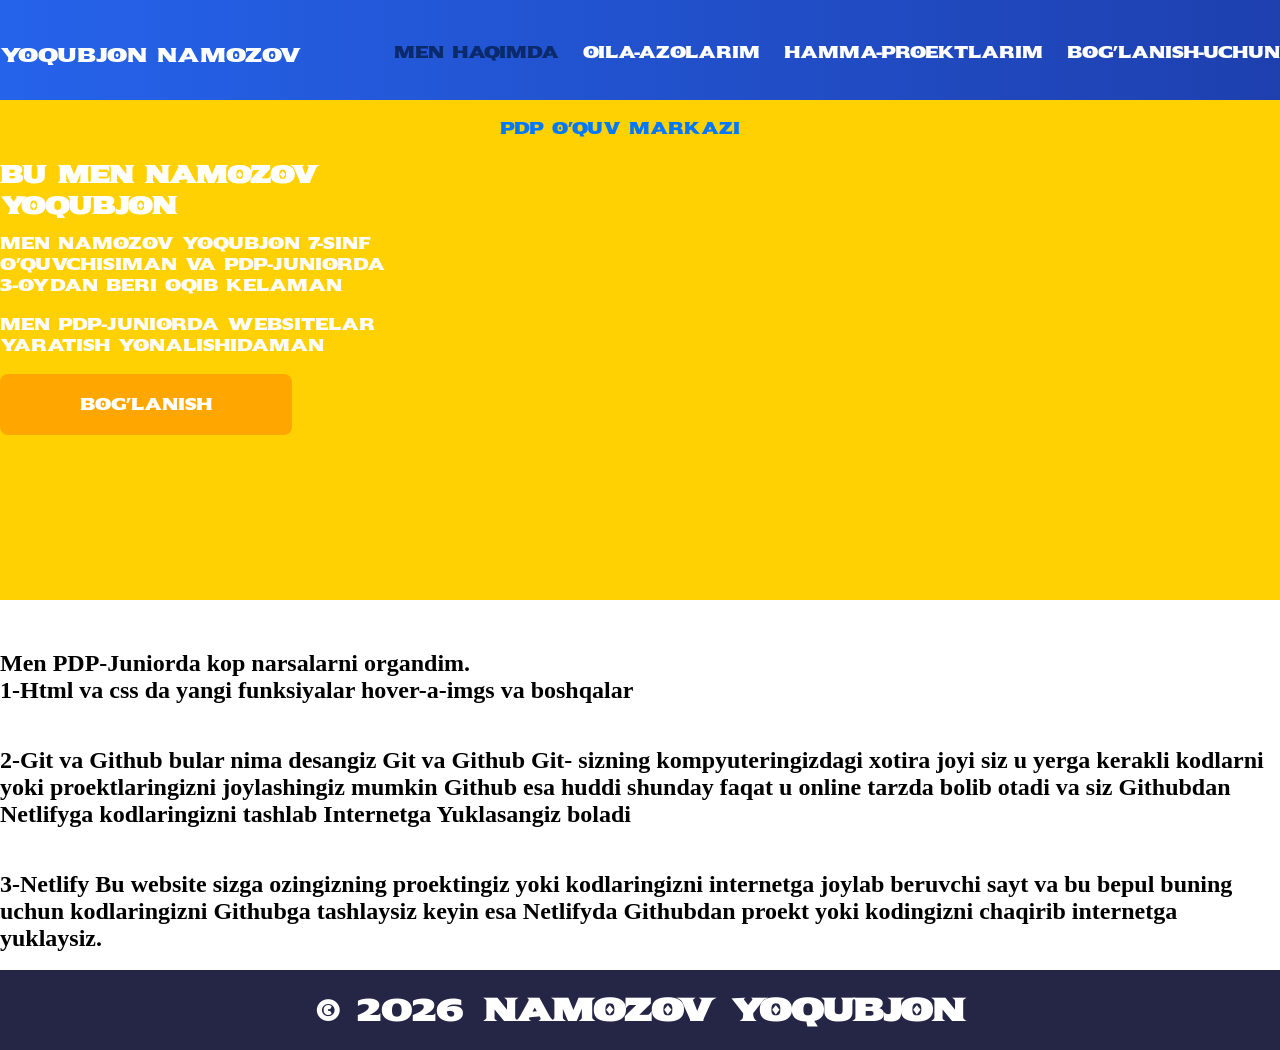
==== index.html @ 9ab438ef "first commit" ====
<!doctype html>
<html lang="en">
  <head>
    <meta charset="UTF-8" />
    <meta name="viewport" content="width=device-width, initial-scale=1.0" />
    <link rel="stylesheet" href="style.css" />
    <link rel="preconnect" href="https://fonts.googleapis.com" />
    <link rel="preconnect" href="https://fonts.gstatic.com" crossorigin />
    <link
      href="https://fonts.googleapis.com/css2?family=Sekuya&display=swap"
      rel="stylesheet"
    />
    <title>Men Haqimda</title>
  </head>
  <body>
    <nav class="navbar">
      <div class="container">
        <div class="wrapper-1">
          <a class="me" href="/index.html">Yoqubjon Namozov</a>

          <ul class="link">
            <li class="links1"><a href="/index.html">Men Haqimda</a></li>
            <li class="links2"><a href="/oilam.html">Oila-Azolarim</a></li>
            <li class="links3"><a href="/proektlarim.html">Hamma-Proektlarim</a></li>
            <li class="links4"><a href="/bog'lanish.html">Bog'lanish-uchun</a></li>
          </ul>
        </div>
      </div>
    </nav>

    <section class="malumotlar">
      <div class="container">
        <div class="wrapper-2">
          <div class="brother-1">
            <a
              style="color: #0077ff; margin-left: 500px; margin-top: 20px"
              href="https://www.instagram.com/pdpuz.junior/"
              >PDP O'quv Markazi</a
            >
            <h1 style="color: #ffffff; margin-top: 20px; font-family: Sekuya">
              Bu men Namozov<br />Yoqubjon
            </h1>
            <p style="color: #fffcfc; margin-top: 12px">
              Men Namozov Yoqubjon 7-sinf <br />
              O'quvchisiman va Pdp-Juniorda <br />
              3-oydan beri oqib kelaman
            </p>
            <p style="color: #fdfcfc; margin-top: 18px; margin-bottom: 38px">
              Men Pdp-Juniorda Websitelar <br />
              yaratish yonalishidaman
            </p>
            <a href="/bog'lanish.html" class="btn">Bog'lanish</a>
          </div>
          <div class="brother-2">
            <img style="border-radius: 9999px;" src="https://picsum.photos/400/400" alt="" />
          </div>
        </div>
      </div>
    </section>

    <section class="organgan-narsalarim">
      <div class="container">
        <span class="the-only">
          <span>
            Men PDP-Juniorda kop narsalarni organdim. <br />
            1-Html va css da yangi funksiyalar hover-a-imgs va boshqalar </span
          ><br />
          <span>
            2-Git va Github bular nima desangiz Git va Github Git- sizning
            kompyuteringizdagi xotira joyi siz u yerga kerakli kodlarni yoki
            proektlaringizni joylashingiz mumkin Github esa huddi shunday faqat
            u online tarzda bolib otadi va siz Githubdan Netlifyga kodlaringizni
            tashlab Internetga Yuklasangiz boladi
          </span><br>
          <span>
            3-Netlify Bu website sizga ozingizning proektingiz yoki
            kodlaringizni internetga joylab beruvchi sayt va bu bepul buning
            uchun kodlaringizni Githubga tashlaysiz keyin esa Netlifyda
            Githubdan proekt yoki kodingizni chaqirib internetga yuklaysiz.
          </span>
        </span>
      </div>
    </section>

    <footer class="footer">
      <p style="color: #ffffff; font-size: 32px;">© 2026 </p>
      <h1 style="font-family: Sekuya; color: #ffffff;">Namozov yoqubjon</h1>
    </footer>
  </body>
</html>
---- style.css ----
* {
  padding: 0;
  margin: 0;
  box-sizing: border-box;
}

.container {
  width: 1280px;
  margin: 0 auto;
}
a {
  text-decoration: none;
  font-family: Sekuya;
}
.links1 a {
  text-decoration: none;
  color: #0B2A6B;
  font-size: 16px;
}
.links2 a {
  text-decoration: none;
  color: #fff;
  font-size: 16px;
}
.links3 a {
  text-decoration: none;
  color: #fff;
  font-size: 16px;
}
.links4 a {
  text-decoration: none;
  color: #fff;
  font-size: 16px;
}

.links1 {
  list-style-type: none;
}

.links2 {
  list-style-type: none;
}

.links3 {
  list-style-type: none;
}

.links4 {
  list-style-type: none;
}

.link {
  display: flex;
  gap: 24px;
}

.navbar {
  background: linear-gradient(90deg, #2563eb 0%, #1e40af 100%);
  height: 100px;
  padding-top: 42px;
}

.wrapper-1 {
  display: flex;
  justify-content: space-between;
}

a:hover {
  color: #00000069;
  transform: scale(1.2);
  transition: all linear;
}

.me {
  color: #ffffff;
  text-decoration: none;
  font-size: 20px;
}

.malumotlar {
  background-color: rgb(255, 209, 2);
  height: 500px;
}

.brother-1 {
  padding-top: 18px;
}

.brother-2{
  margin-top: 28px;
}

.wrapper-2{
  display: flex;
  justify-content: space-between;
}

.btn {
  padding: 20px 80px;
  background-color: rgb(255, 166, 0);
  color: white;
  border-radius: 8px;
  transition: 0.3s all linear;
}

.btn:hover {
  transform: scale(1.2);
}

.organgan-narsalarim {
  height: 250px;
  padding-top: 50px;
}

p {
  font-family: Sekuya;
}

.the-only {
  font-size: 24px;
  color: #000000;
  display: flex;
  flex-direction: column;
  gap: 8px;
  font-weight: 800;
}

.footer{
  background-color: #252646;
  height: 80px;
  margin-top: 120px;
  padding: 10px;
  display: flex;
  gap: 20px;
  align-items: center;
  justify-content: center;
}
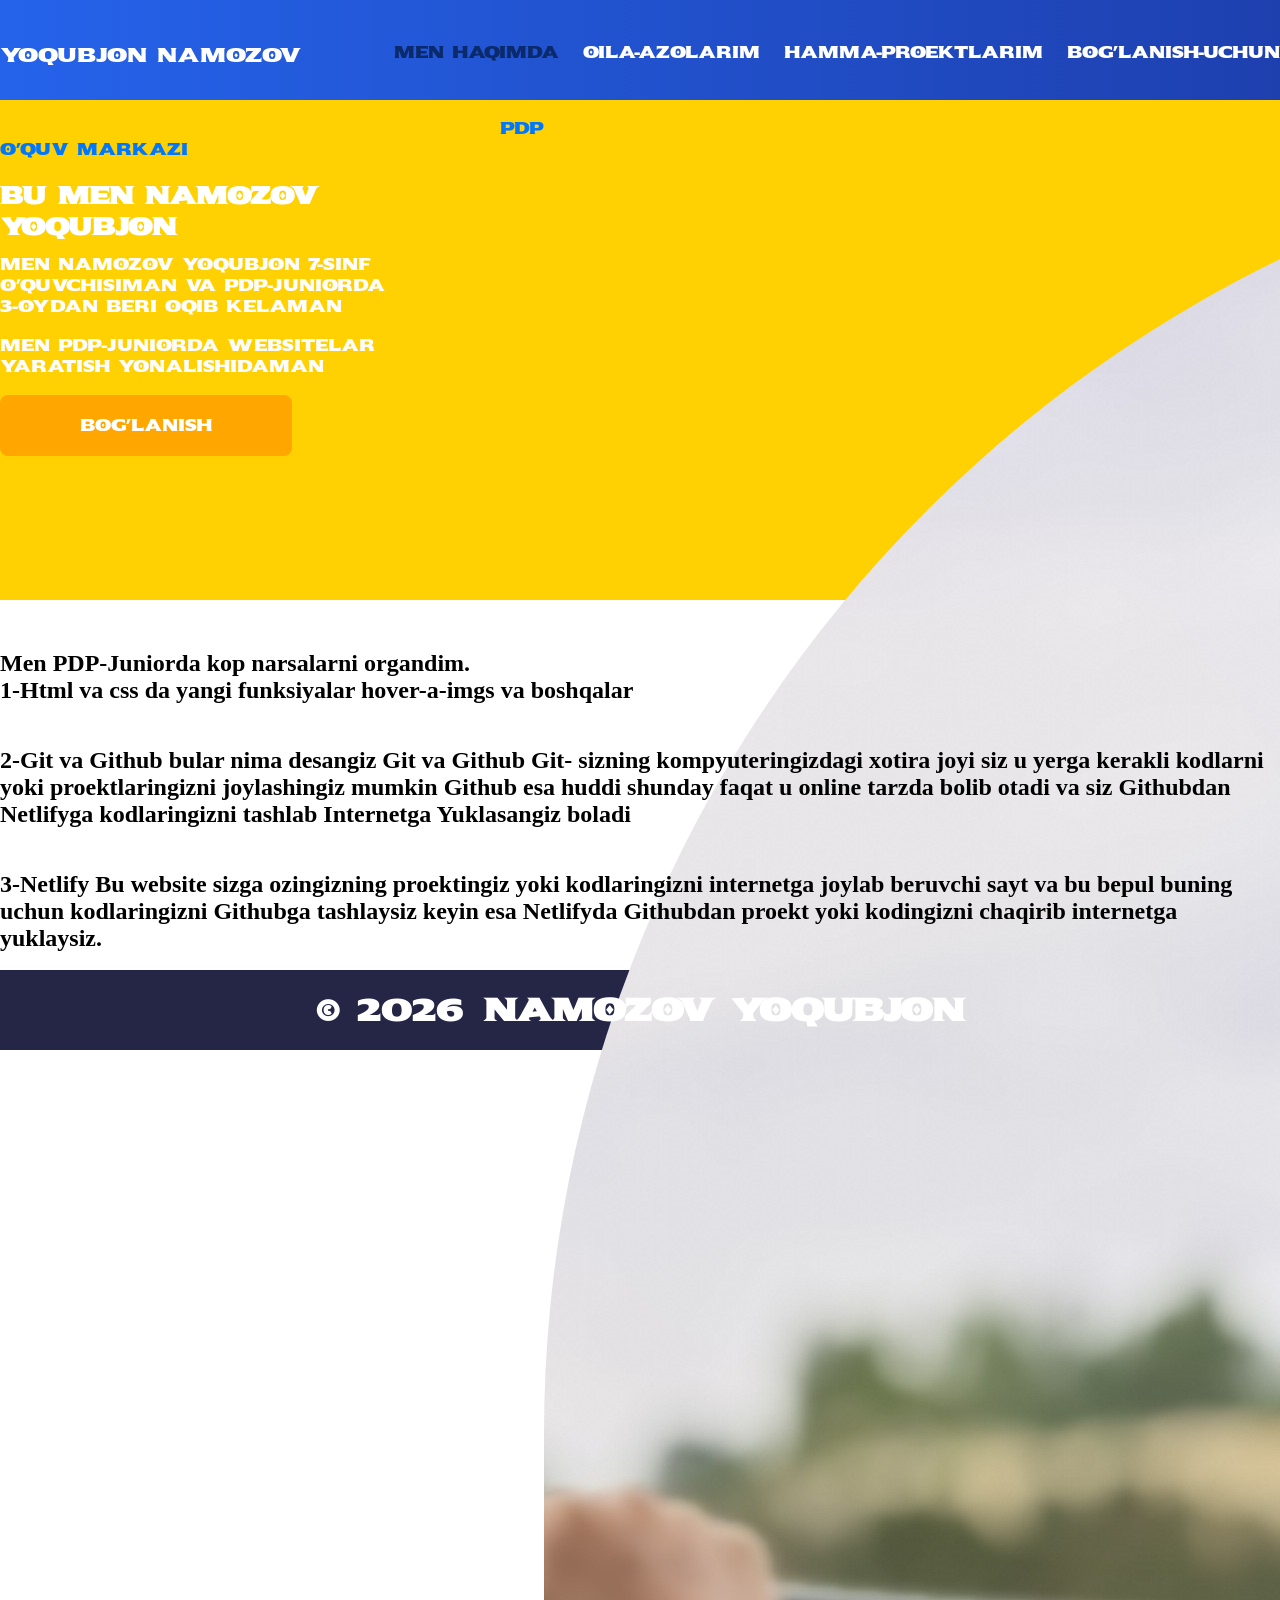
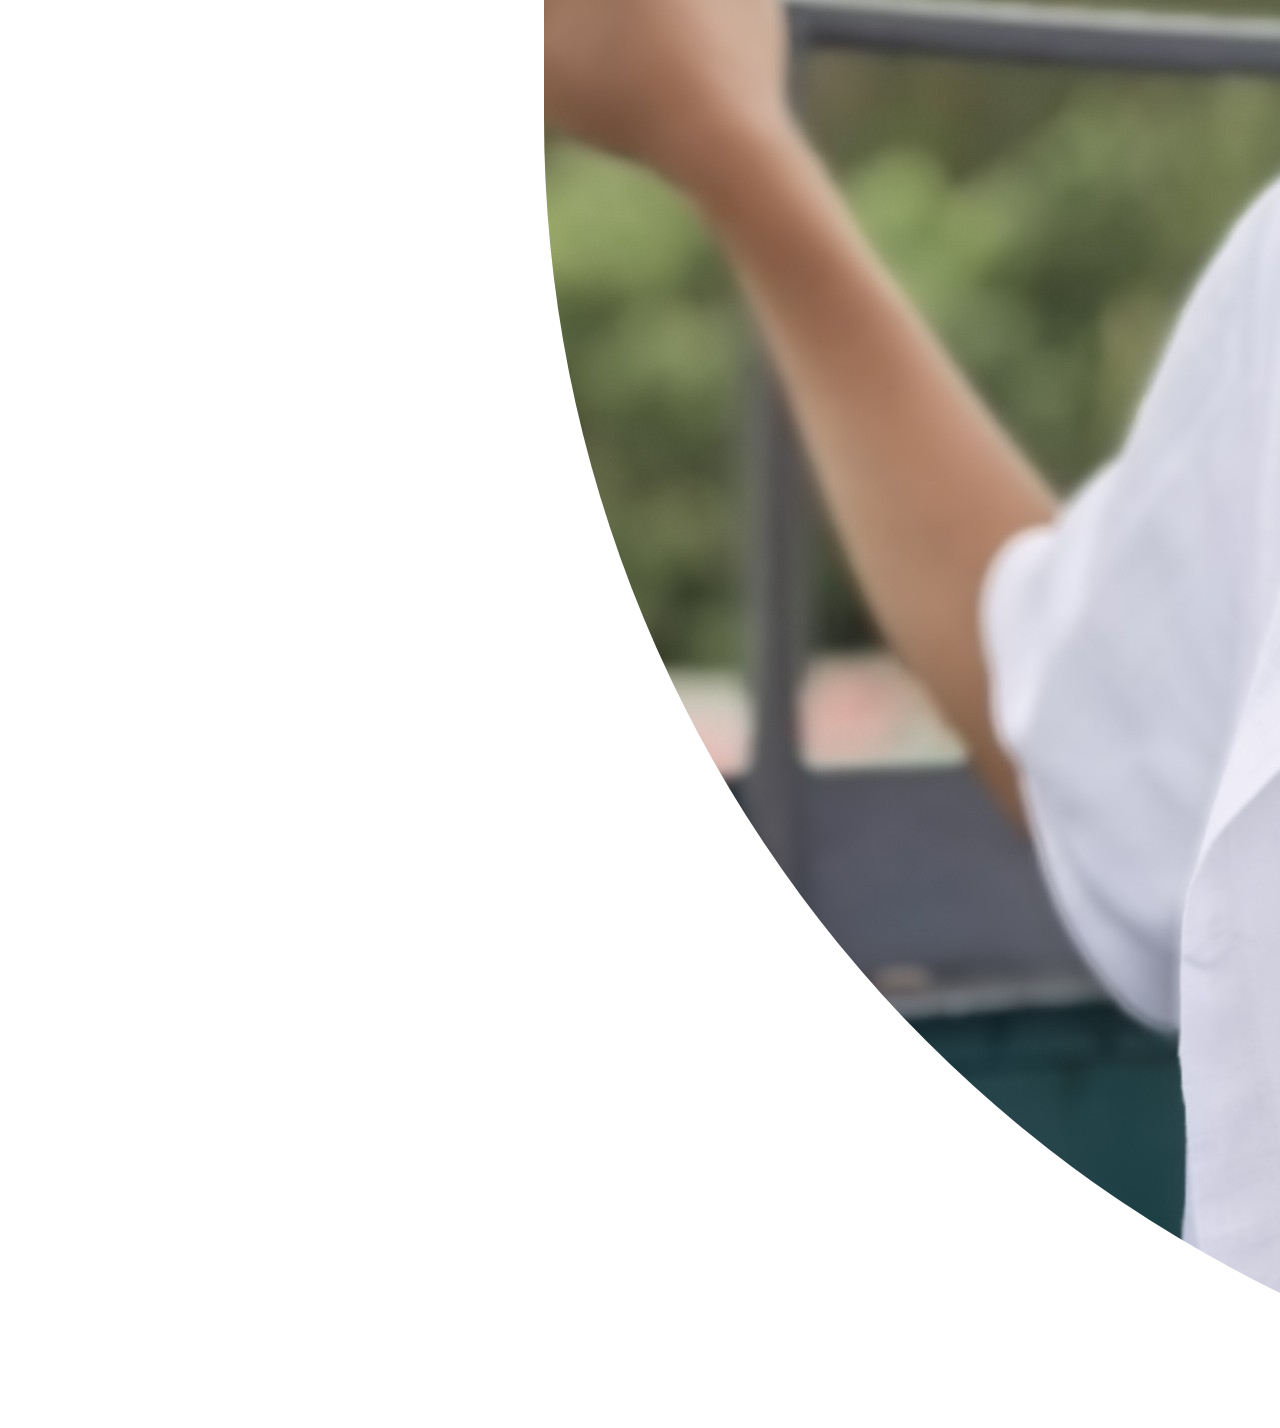
==== commit 80f080ea: "forreal" ====
--- a/index.html
+++ b/index.html
@@ -52,7 +52,7 @@
             <a href="/bog'lanish.html" class="btn">Bog'lanish</a>
           </div>
           <div class="brother-2">
-            <img style="border-radius: 9999px;" src="https://picsum.photos/400/400" alt="" />
+            <img style="border-radius: 9999px; width: 400xp height: 400px;;" src="/imgs/ozim.jpg" alt="" />
           </div>
         </div>
       </div>
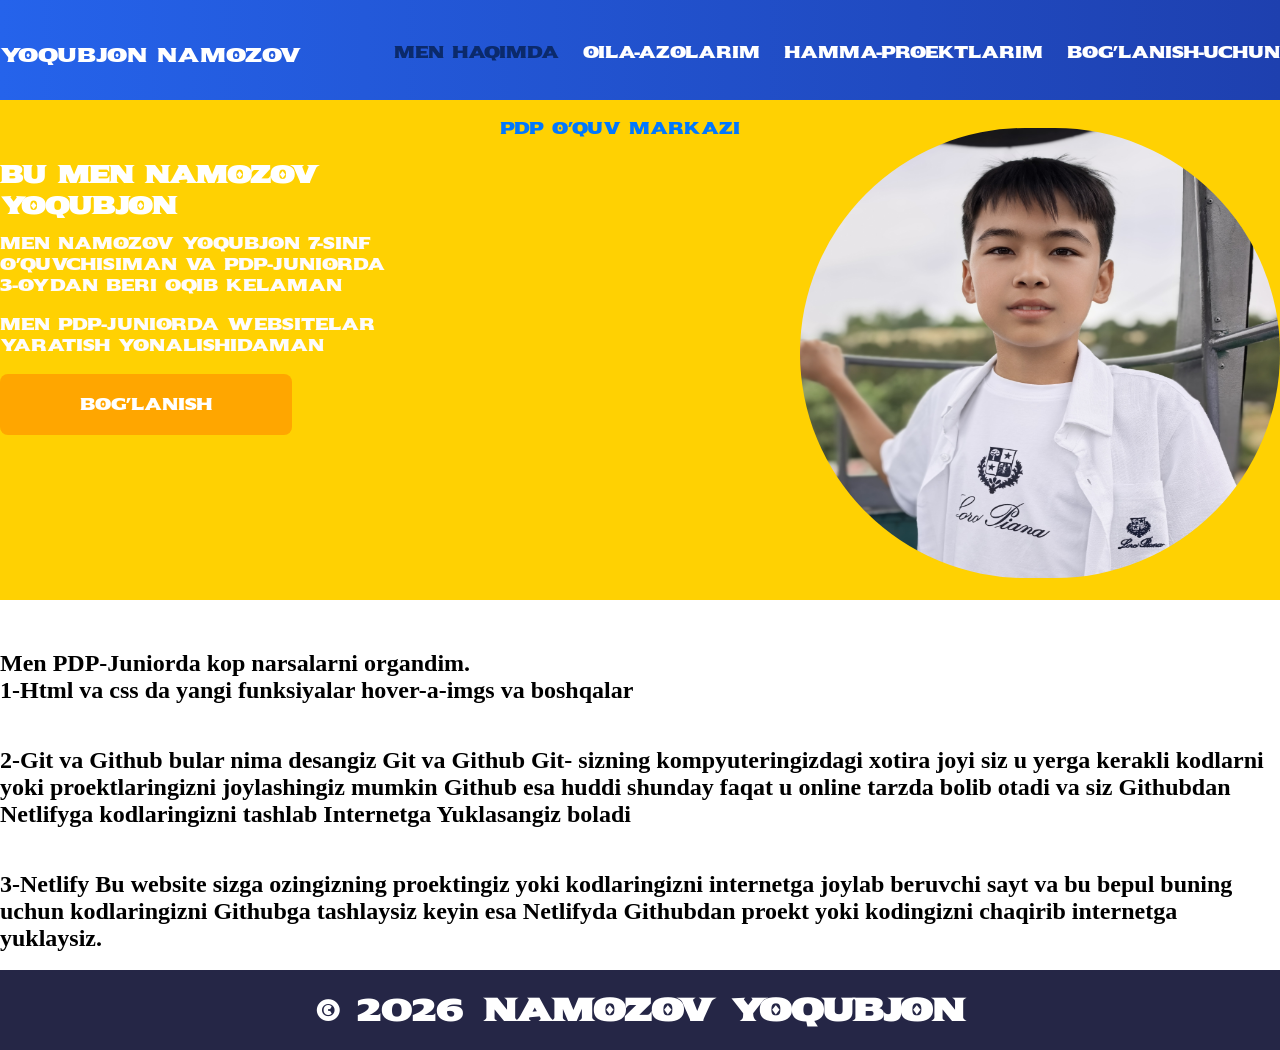
==== commit db559912: "hello" ====
--- a/index.html
+++ b/index.html
@@ -52,7 +52,7 @@
             <a href="/bog'lanish.html" class="btn">Bog'lanish</a>
           </div>
           <div class="brother-2">
-            <img style="border-radius: 9999px; width: 400xp height: 400px;;" src="/imgs/ozim.jpg" alt="" />
+            <img style="border-radius: 9999px;width: 480px; height: 450px;" src="/imgs/ozim.jpg" alt="" />
           </div>
         </div>
       </div>
